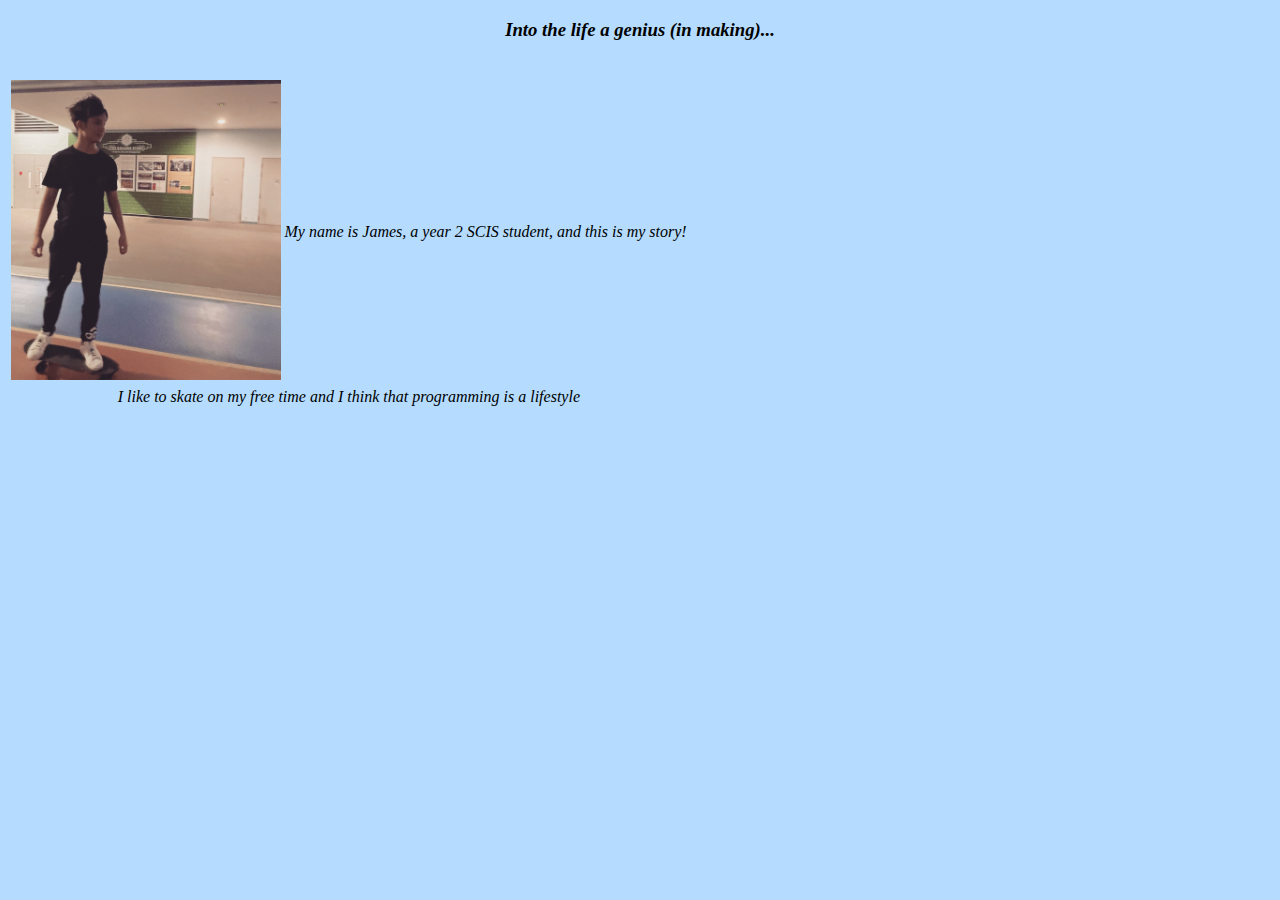
==== index.html @ 2a6349de "resized" ====
<!DOCTYPE html>
<html lang="en">
<head>
    <title>James Teo</title>
    <style>
        body{
            background-color: rgb(181, 220, 255);
        }
        #contents{
            align-items: stretch;
            text-align: center;
            font-family: fantasy;
            font-style: oblique;
        }
    </style>
</head>
<body>
    <div id="contents">
        <h3>
            Into the life a genius (in making)...
        </h3>
        <br>
    <table>
        <tr>
            <td><img src="skating.jpg" height="300px"></td>
            <td>
                My name is James, a year 2 SCIS student, and this is my story!
            </td>
        </tr>
        <tr>
            <td colspan="2">
                I like to skate on my free time and I think that programming is a lifestyle
            </td>
        </tr>
    </table>
    </div>
</body>
</html>
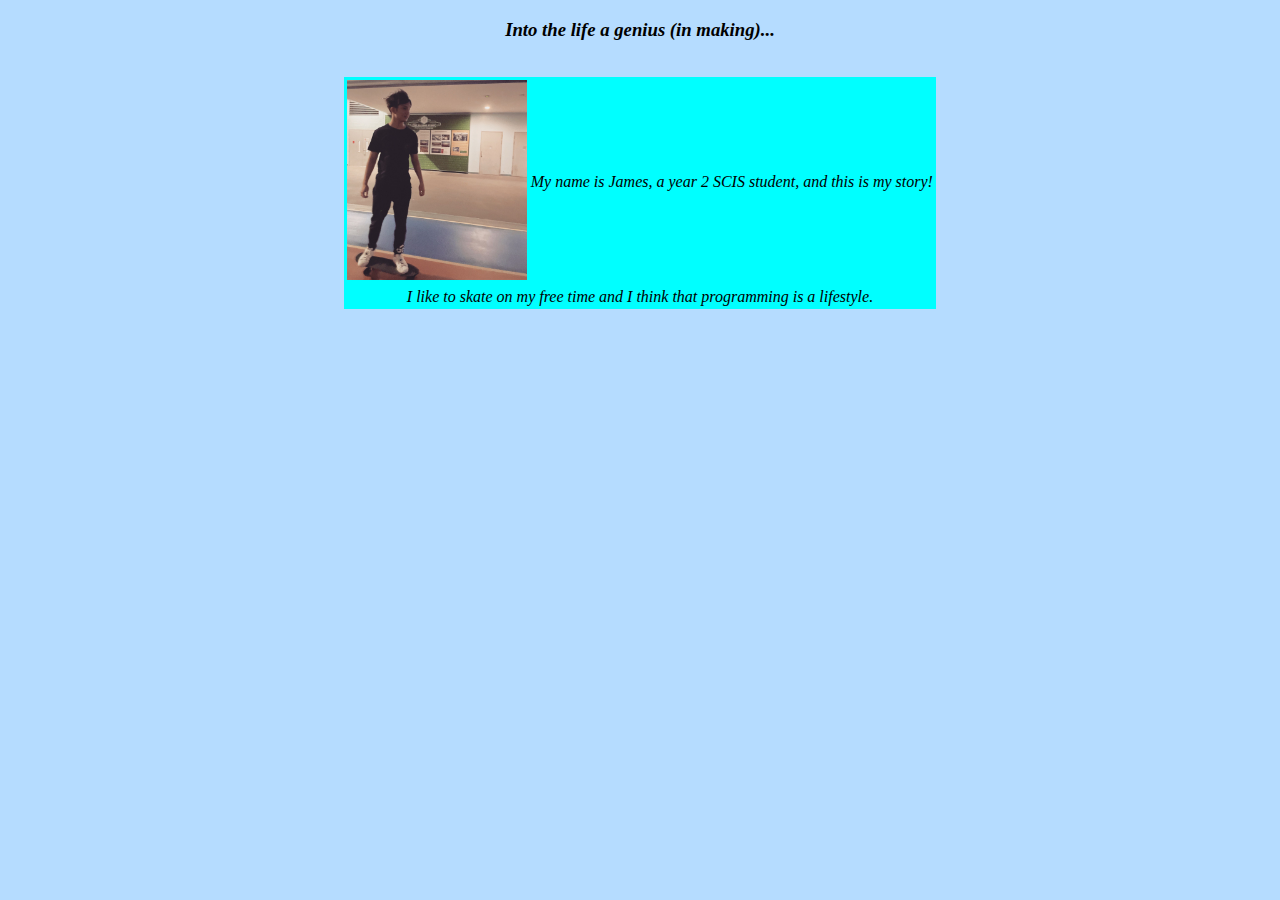
==== commit a3affbf1: "maybe" ====
--- a/index.html
+++ b/index.html
@@ -12,6 +12,11 @@
             font-family: fantasy;
             font-style: oblique;
         }
+        table{
+            margin-left: auto;
+            margin-right: auto;
+            background-color: aqua;
+        }
     </style>
 </head>
 <body>
@@ -22,14 +27,14 @@
         <br>
     <table>
         <tr>
-            <td><img src="skating.jpg" height="300px"></td>
+            <td><img src="skating.jpg" height="200px"></td>
             <td>
                 My name is James, a year 2 SCIS student, and this is my story!
             </td>
         </tr>
         <tr>
             <td colspan="2">
-                I like to skate on my free time and I think that programming is a lifestyle
+                I like to skate on my free time and I think that programming is a lifestyle.
             </td>
         </tr>
     </table>
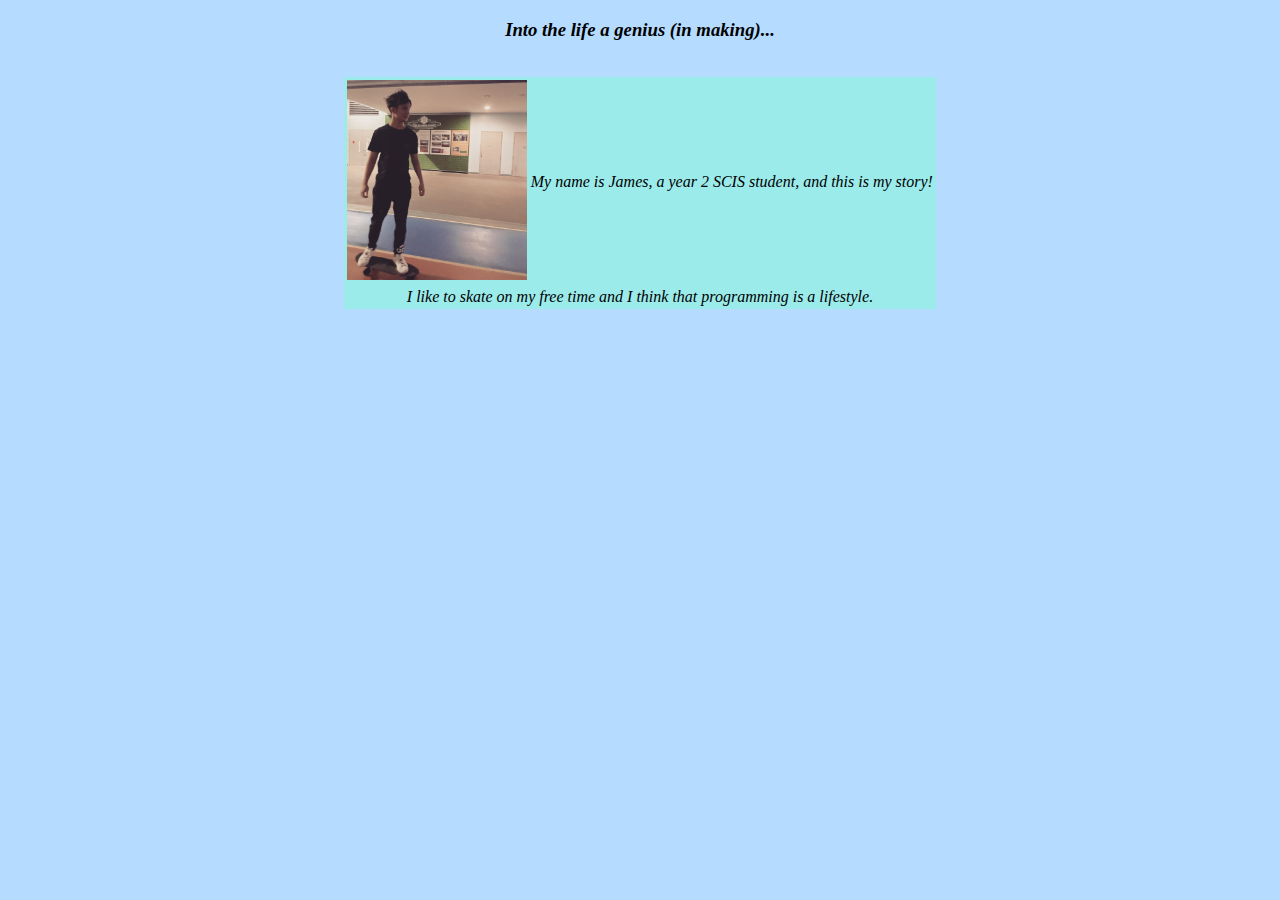
==== commit 6afc0f9e: "Update index.html" ====
--- a/index.html
+++ b/index.html
@@ -15,7 +15,7 @@
         table{
             margin-left: auto;
             margin-right: auto;
-            background-color: aqua;
+            background-color: rgb(156, 235, 235);
         }
     </style>
 </head>
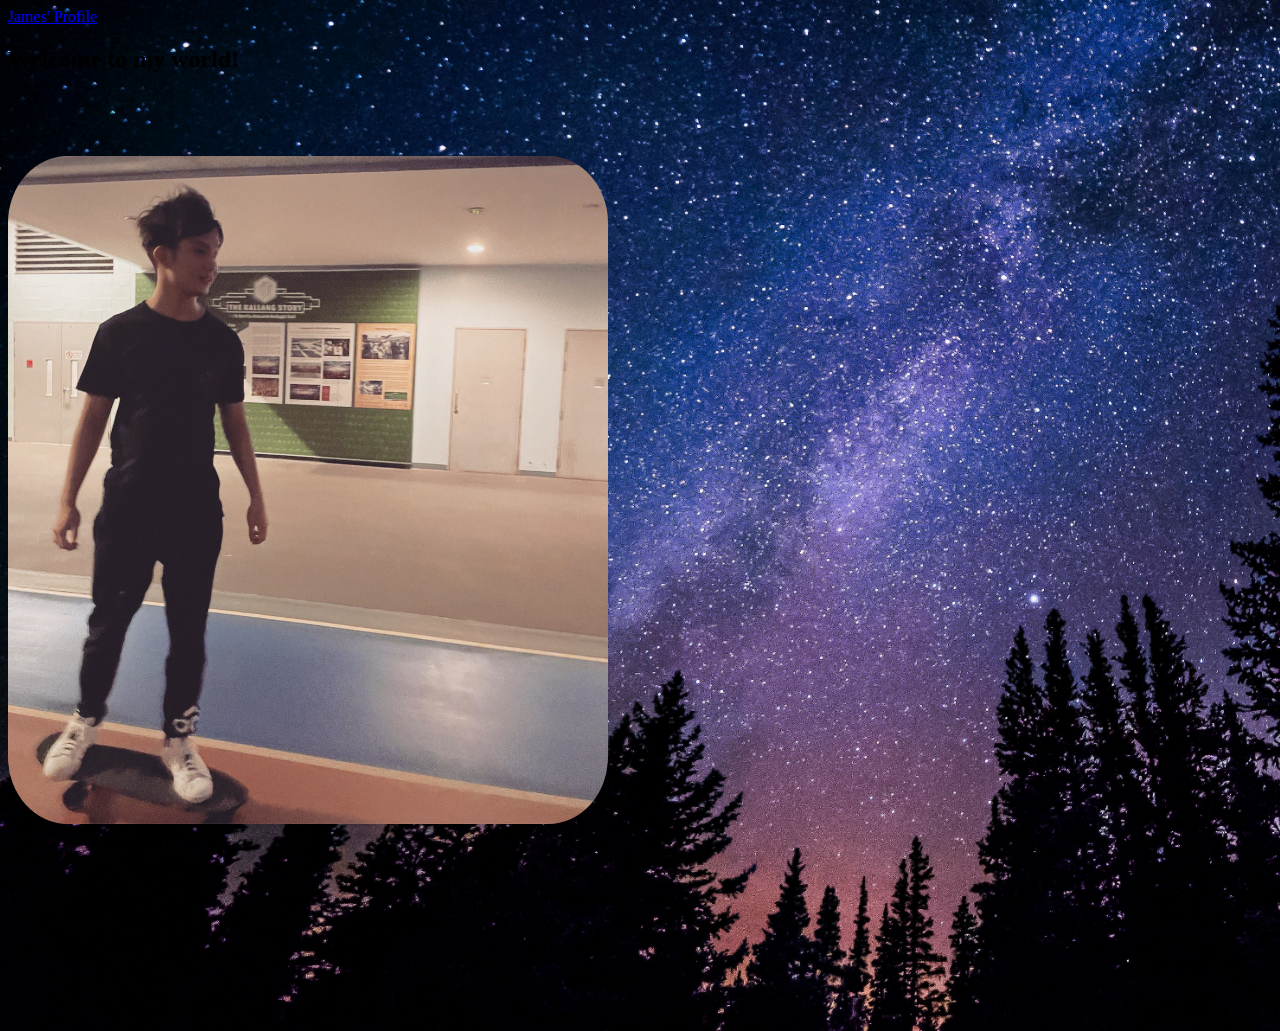
==== commit c0d1eb59: "Revamped" ====
--- a/index.html
+++ b/index.html
@@ -4,13 +4,8 @@
     <title>James Teo</title>
     <style>
         body{
-            background-color: rgb(181, 220, 255);
-        }
-        #contents{
-            align-items: stretch;
-            text-align: center;
-            font-family: fantasy;
-            font-style: oblique;
+            background-image: url("bg.jpg");
+            background-size: cover;
         }
         table{
             margin-left: auto;
@@ -18,26 +13,36 @@
             background-color: rgb(156, 235, 235);
         }
     </style>
+    <!-- CSS only -->
+    <link href="https://cdn.jsdelivr.net/npm/bootstrap@5.2.0/dist/css/bootstrap.min.css" rel="stylesheet" integrity="sha384-gH2yIJqKdNHPEq0n4Mqa/HGKIhSkIHeL5AyhkYV8i59U5AR6csBvApHHNl/vI1Bx" crossorigin="anonymous">
 </head>
 <body>
-    <div id="contents">
-        <h3>
-            Into the life a genius (in making)...
-        </h3>
-        <br>
-    <table>
-        <tr>
-            <td><img src="skating.jpg" height="200px"></td>
-            <td>
-                My name is James, a year 2 SCIS student, and this is my story!
-            </td>
-        </tr>
-        <tr>
-            <td colspan="2">
-                I like to skate on my free time and I think that programming is a lifestyle.
-            </td>
-        </tr>
-    </table>
+    <!-- JavaScript Bundle with Popper -->
+    <script src="https://cdn.jsdelivr.net/npm/bootstrap@5.2.0/dist/js/bootstrap.bundle.min.js" integrity="sha384-A3rJD856KowSb7dwlZdYEkO39Gagi7vIsF0jrRAoQmDKKtQBHUuLZ9AsSv4jD4Xa" crossorigin="anonymous"></script>
+    <nav class="navbar navbar-dark bg-dark bg-opacity-75">
+        <div class="container-fluid">
+            <a class="navbar-brand" href="#">James' Profile</a>
+        </div>
+    </nav>
+    <div class="container text-center text-light font-monospace">
+        <div class="row">
+            <div class="col">
+                <h2>Welcome to my world!</h2>
+            </div>
+        </div>
+    </div>
+    <div class="container text-center font-monospace bg-dark text-light bg-opacity-75" style="width: 95%;padding-top: 5%;padding-bottom: 5%;">
+        <div class="row">
+            <div class="col-6">
+                <img src="skating.jpg" style="width:50%; border-radius: 10%;">
+            </div>
+            <div class="col-6 ">
+                <h3>About Me:</h3>
+                My name is James.<br>
+                I am a Year 2 SCIS student.<br><br>
+                <div class="btn btn-light">More info</div>
+            </div>
+        </div>
     </div>
 </body>
 </html>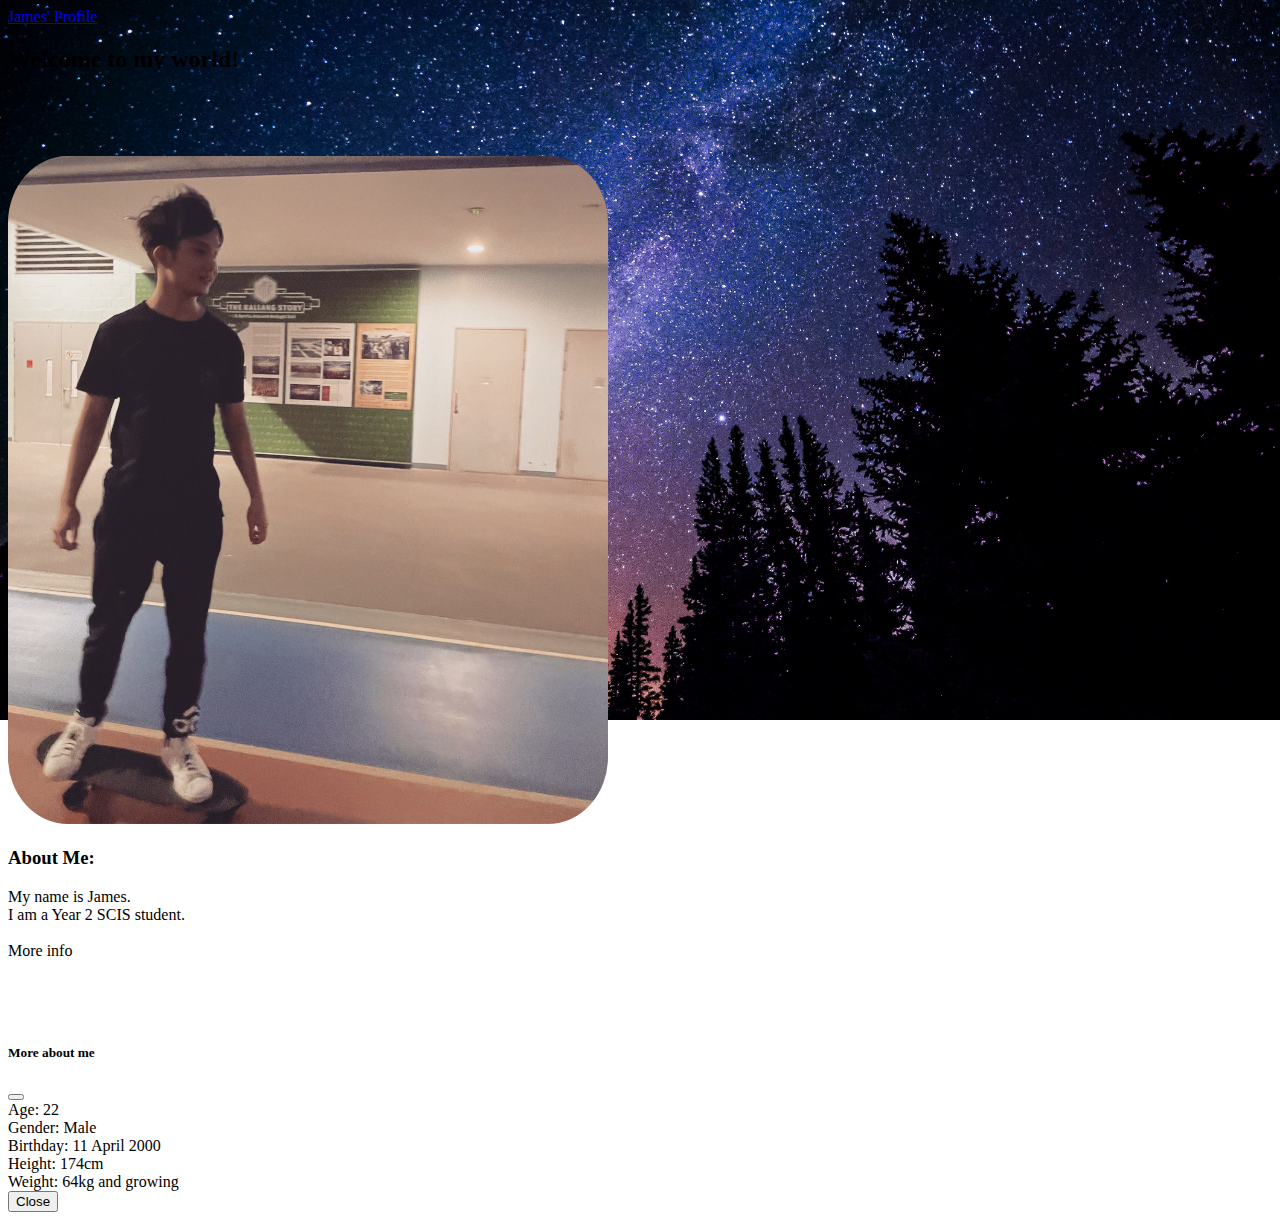
==== commit 9c878e7d: "Update index.html" ====
--- a/index.html
+++ b/index.html
@@ -5,7 +5,8 @@
     <style>
         body{
             background-image: url("bg.jpg");
-            background-size: cover;
+            background-size: 100%;
+            background-repeat: no-repeat;
         }
         table{
             margin-left: auto;
@@ -19,7 +20,7 @@
 <body>
     <!-- JavaScript Bundle with Popper -->
     <script src="https://cdn.jsdelivr.net/npm/bootstrap@5.2.0/dist/js/bootstrap.bundle.min.js" integrity="sha384-A3rJD856KowSb7dwlZdYEkO39Gagi7vIsF0jrRAoQmDKKtQBHUuLZ9AsSv4jD4Xa" crossorigin="anonymous"></script>
-    <nav class="navbar navbar-dark bg-dark bg-opacity-75">
+    <nav class="navbar navbar-dark bg-dark bg-opacity-75 font-monospace">
         <div class="container-fluid">
             <a class="navbar-brand" href="#">James' Profile</a>
         </div>
@@ -40,9 +41,33 @@
                 <h3>About Me:</h3>
                 My name is James.<br>
                 I am a Year 2 SCIS student.<br><br>
-                <div class="btn btn-light">More info</div>
+                <div class="btn btn-light" data-bs-toggle="modal" data-bs-target="#myinfo">More info</div>
             </div>
         </div>
     </div>
+
+    <!-- Modal -->
+    <div class="modal fade font-monospace" id="myinfo" tabindex="-1" aria-labelledby="exampleModalLabel" aria-hidden="true">
+        <div class="modal-dialog">
+          <div class="modal-content bg-dark text-light bg-opacity-75 text-center">
+            <div class="modal-header">
+              <h5 class="modal-title" id="exampleModalLabel">More about me</h5>
+              <button type="button" class="btn-close btn-light" data-bs-dismiss="modal" aria-label="Close"></button>
+            </div>
+            <div class="modal-body">
+                Age: 22 <br>
+                Gender: Male <br>
+                Birthday: 11 April 2000 <br>
+                Height: 174cm <br>
+                Weight: 64kg and growing<br>
+
+            
+            </div>
+            <div class="modal-footer">
+              <button type="button" class="btn btn-light" data-bs-dismiss="modal">Close</button>
+            </div>
+          </div>
+        </div>
+      </div>
 </body>
 </html>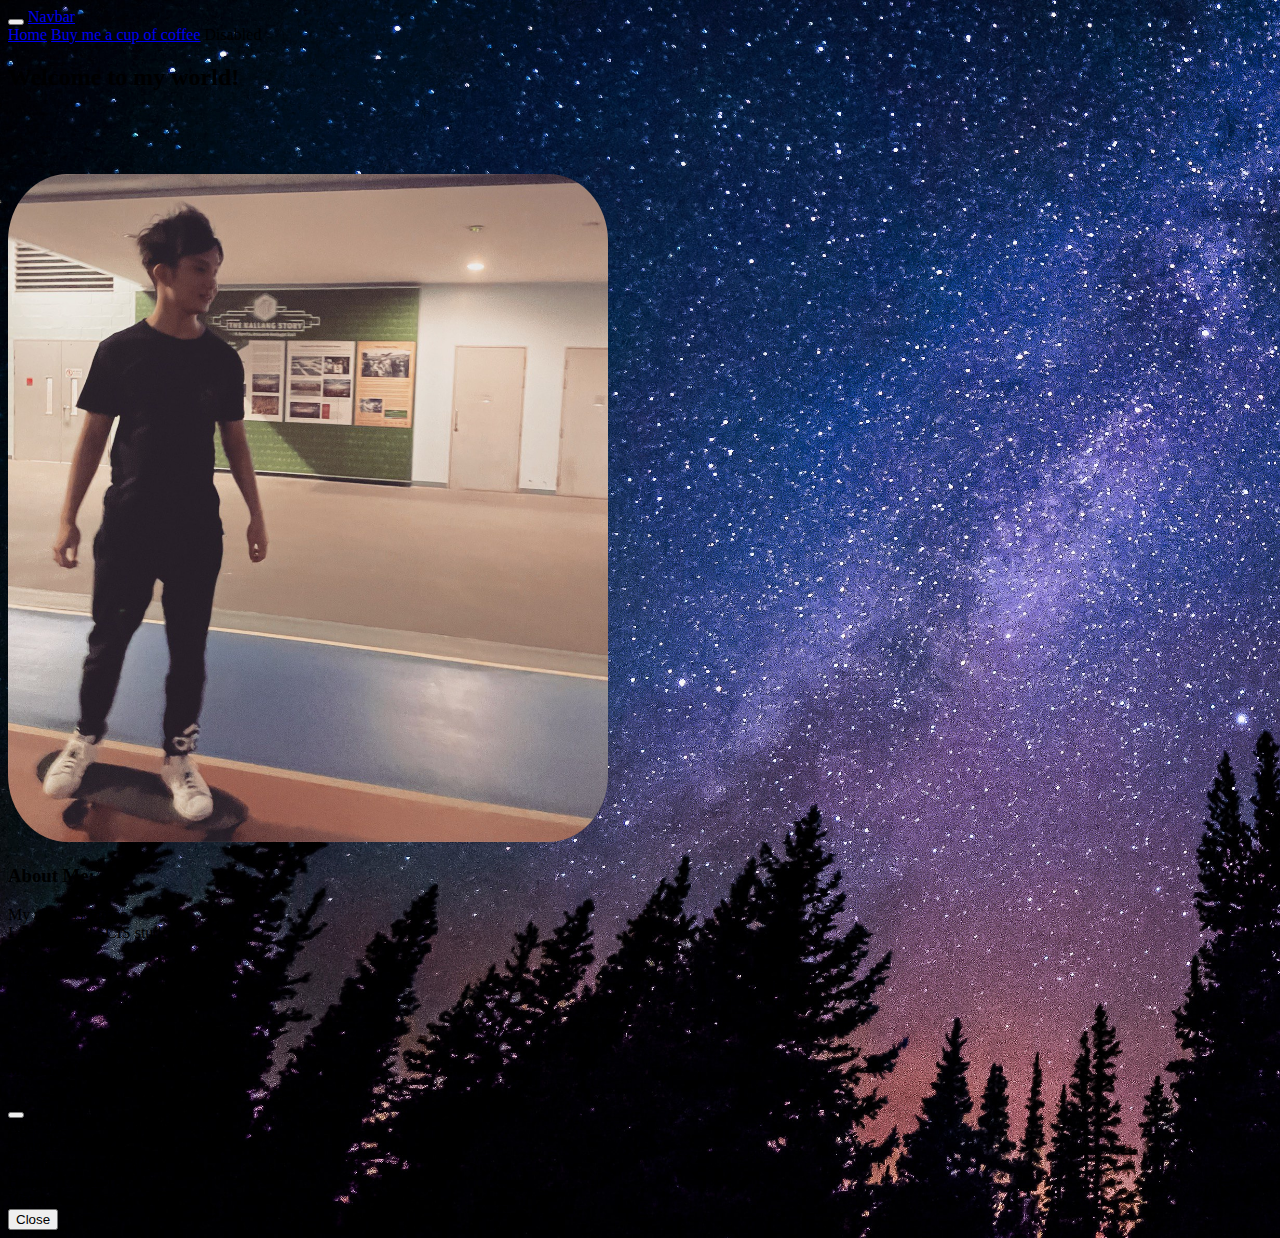
==== commit 5e5cb16f: "Revamped 2.0" ====
--- a/index.html
+++ b/index.html
@@ -2,29 +2,28 @@
 <html lang="en">
 <head>
     <title>James Teo</title>
-    <style>
-        body{
-            background-image: url("bg.jpg");
-            background-size: 100%;
-            background-repeat: no-repeat;
-        }
-        table{
-            margin-left: auto;
-            margin-right: auto;
-            background-color: rgb(156, 235, 235);
-        }
-    </style>
+    <link rel="stylesheet" href="./standard.css">
     <!-- CSS only -->
     <link href="https://cdn.jsdelivr.net/npm/bootstrap@5.2.0/dist/css/bootstrap.min.css" rel="stylesheet" integrity="sha384-gH2yIJqKdNHPEq0n4Mqa/HGKIhSkIHeL5AyhkYV8i59U5AR6csBvApHHNl/vI1Bx" crossorigin="anonymous">
 </head>
 <body>
     <!-- JavaScript Bundle with Popper -->
     <script src="https://cdn.jsdelivr.net/npm/bootstrap@5.2.0/dist/js/bootstrap.bundle.min.js" integrity="sha384-A3rJD856KowSb7dwlZdYEkO39Gagi7vIsF0jrRAoQmDKKtQBHUuLZ9AsSv4jD4Xa" crossorigin="anonymous"></script>
-    <nav class="navbar navbar-dark bg-dark bg-opacity-75 font-monospace">
-        <div class="container-fluid">
-            <a class="navbar-brand" href="#">James' Profile</a>
-        </div>
-    </nav>
+        <nav class="navbar navbar-dark bg-dark bg-opacity-75 font-monospace">
+            <div class="container-fluid justify-content-start">
+                <button class="navbar-toggler border-0" type="button" data-bs-toggle="collapse" data-bs-target="#navbarNavAltMarkup" aria-controls="navbarNavAltMarkup" aria-expanded="false" aria-label="Toggle navigation">
+                  <span class="navbar-toggler-icon"></span>
+                </button>
+              <a class="navbar-brand" href="#">Navbar</a>
+              <div class="collapse navbar-collapse" id="navbarNavAltMarkup">
+                <div class="navbar-nav">
+                  <a class="nav-link active" aria-current="page" href="#">Home</a>
+                  <a class="nav-link" href="./coffee.html">Buy me a cup of coffee</a>
+                  <a class="nav-link disabled">Disabled</a>
+                </div>
+              </div>
+            </div>
+          </nav>
     <div class="container text-center text-light font-monospace">
         <div class="row">
             <div class="col">
--- a/standard.css
+++ b/standard.css
@@ -0,0 +1,10 @@
+body{
+    background-image: url("bg.jpg");
+    background-size: cover;
+    background-repeat:repeat-y;
+}
+table{
+    margin-left: auto;
+    margin-right: auto;
+    background-color: rgb(156, 235, 235);
+}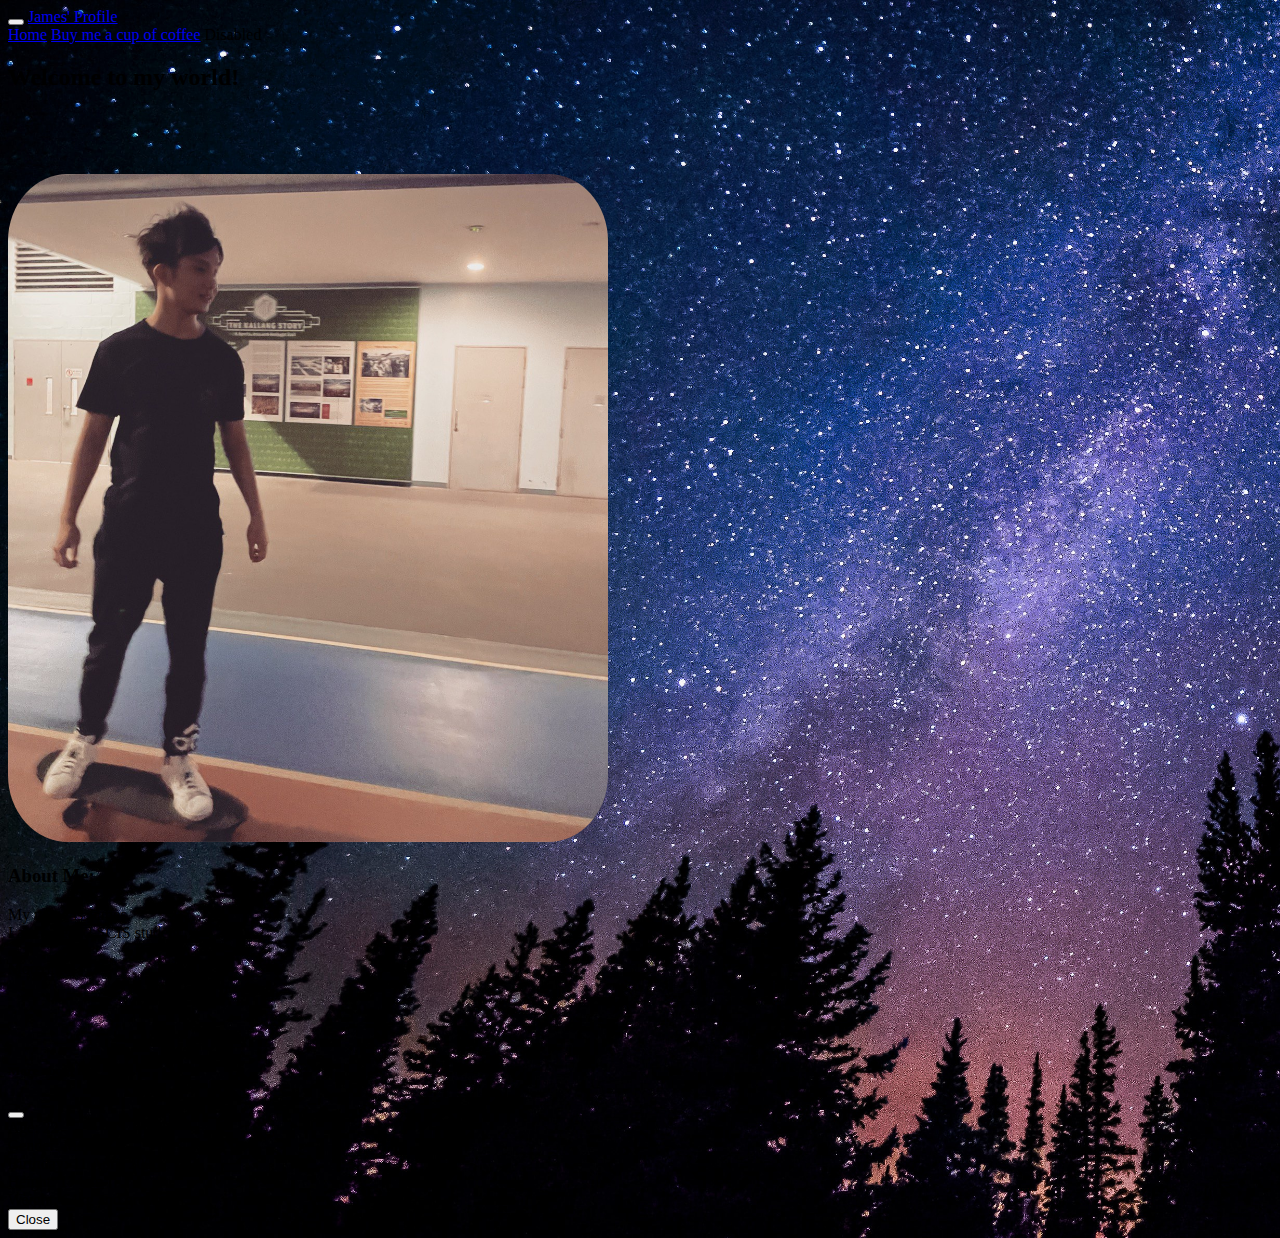
==== commit aec6af18: "Revamp 2.0.1" ====
--- a/index.html
+++ b/index.html
@@ -14,7 +14,7 @@
                 <button class="navbar-toggler border-0" type="button" data-bs-toggle="collapse" data-bs-target="#navbarNavAltMarkup" aria-controls="navbarNavAltMarkup" aria-expanded="false" aria-label="Toggle navigation">
                   <span class="navbar-toggler-icon"></span>
                 </button>
-              <a class="navbar-brand" href="#">Navbar</a>
+              <a class="navbar-brand" href="#">James' Profile</a>
               <div class="collapse navbar-collapse" id="navbarNavAltMarkup">
                 <div class="navbar-nav">
                   <a class="nav-link active" aria-current="page" href="#">Home</a>
